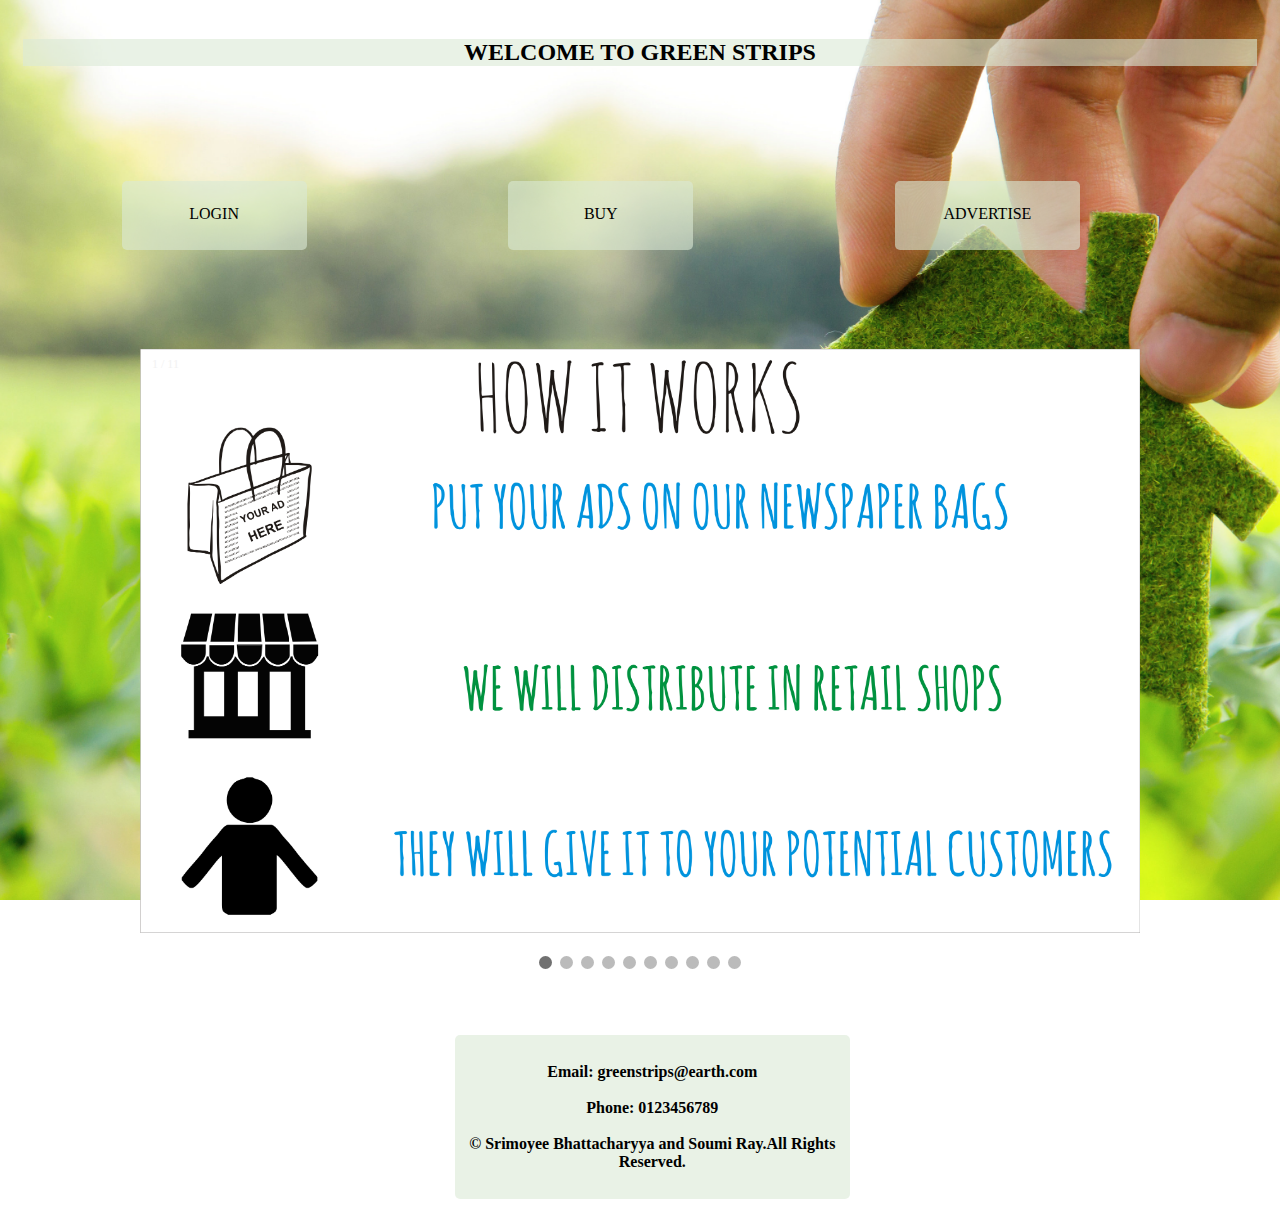
==== app/src/ui/index.html @ a19ea01c "Added ui folder with index,login and register.html" ====
<!DOCTYPE html>
<html lang="en">
<head>
	<meta charset="utf-8">
	<meta name="viewport" content="width=device-width, initial-scale=1.0">
	<title>Green Strips</title>
	<link rel="stylesheet" href="style.css">
	</head>
<body>
	<header>
		<h1>Welcome To Green Strips</h1>
		<nav>
			<a href="login.html">LOGIN</a>
			<a href="buy.html">BUY</a>
			<a href="advertise.html">ADVERTISE</a>
		</nav>
	</header>
	<main>
	<div class="slideshow-container">
  <div class="mySlides fade">
    <div class="numbertext">1 / 11</div>
    <img src="images/img1.jpg" style="width:100%">
    <div class="text">ONE</div>
  </div>

  <div class="mySlides fade">
    <div class="numbertext">2 / 11</div>
    <img src="images/img2.jpg" style="width:100%">
    <div class="text">TWO</div>
  </div>

  <div class="mySlides fade">
    <div class="numbertext">3 / 11</div>
    <img src="images/img3.jpg" style="width:100%">
    <div class="text">THREE</div>
  </div>

  <div class="mySlides fade">
    <div class="numbertext">4 / 11</div>
    <img src="images/img4.jpg" style="width:100%">
    <div class="text">FOUR</div>
  </div>
  
 <div class="mySlides fade">
    <div class="numbertext">5 / 11</div>
    <img src="images/img5.jpg" style="width:100%">
    <div class="text">FIVE</div>
  </div>

<div class="mySlides fade">
    <div class="numbertext">6 / 11</div>
    <img src="images/img6.jpg" style="width:100%">
    <div class="text">SIX</div>
  </div>

<div class="mySlides fade">
    <div class="numbertext">7 / 11</div>
    <img src="images/img7.jpg" style="width:100%">
    <div class="text">SEVEN</div>
  </div>

<div class="mySlides fade">
    <div class="numbertext">8 / 11</div>
    <img src="images/img8.jpg" style="width:100%">
    <div class="text">EIGHT</div>
  </div>

<div class="mySlides fade">
    <div class="numbertext">9 / 11</div>
    <img src="images/img9.jpg" style="width:100%">
    <div class="text">NINE</div>
  </div>

<div class="mySlides fade">
    <div class="numbertext">10 / 11</div>
    <img src="images/img10.jpg" style="width:100%">
    <div class="text">TEN</div>
  </div>

<div class="mySlides fade">
    <div class="numbertext">11 / 11</div>
    <img src="images/img11.jpg" style="width:100%">
    <div class="text">ELEVEN</div>
  </div>  
  <a class="prev" onclick="plusSlides(-1)">&#10094;</a>
  <a class="next" onclick="plusSlides(1)">&#10095;</a>
</div>
<br>

<div style="text-align:center">
  <span class="dot" onclick="currentSlide(1)"></span> 
  <span class="dot" onclick="currentSlide(2)"></span> 
  <span class="dot" onclick="currentSlide(4)"></span>
  <span class="dot" onclick="currentSlide(5)"></span>
  <span class="dot" onclick="currentSlide(6)"></span>
  <span class="dot" onclick="currentSlide(7)"></span>
  <span class="dot" onclick="currentSlide(8)"></span>
  <span class="dot" onclick="currentSlide(9)"></span>
  <span class="dot" onclick="currentSlide(10)"></span>
  <span class="dot" onclick="currentSlide(11)"></span>   
  
</div>
<script>
		var slideIndex = 1;
		showSlides(slideIndex);

	function plusSlides(n) {
		showSlides(slideIndex += n);
	}

	function currentSlide(n) {
		showSlides(slideIndex = n);
	}

	function showSlides(n) {
		var i;
		var slides = document.getElementsByClassName("mySlides");
		var dots = document.getElementsByClassName("dot");
		if (n > slides.length) {slideIndex = 1}    
		if (n < 1) {slideIndex = slides.length}
		for (i = 0; i < slides.length; i++) {
			slides[i].style.display = "none";  
		}
		for (i = 0; i < dots.length; i++) {
			dots[i].className = dots[i].className.replace(" active", "");
		}
		slides[slideIndex-1].style.display = "block";  
		dots[slideIndex-1].className += " active";
	}
	</script>

	<footer>
		<p>Email: greenstrips@earth.com<br/><br/>
		Phone: 0123456789<br/><br/>
		&copy; Srimoyee Bhattacharyya and Soumi Ray.All Rights Reserved.</p>
	</footer>
</main>
</body>
</html>
---- app/src/ui/style.css ----
body{
	background: url("images/back.jpg") no-repeat center center fixed; 
	-webkit-background-size: cover;
	-moz-background-size: cover;
	-o-background-size: cover;
	background-size: cover;
}
@media only screen and (min-width : 320px) and (max-width : 600px) {
	body{
		background: url("images/back.jpg") no-repeat center center fixed;
		-webkit-background-size: 100%; 
    		-moz-background-size: 100%; 
    		-o-background-size: 100%; 
    		background-size: 100%; 
    		-webkit-background-size: cover; 
    		-moz-background-size: cover; 
   	 	-o-background-size: cover; 
   	 	background-size: cover
	}
}
h1{
	background:rgba(218,234,213,0.60);
	text-align:center;
	color:#000000;
	font-size:x-large;
	text-transform:UPPERCASE;
	font-family:Times New Roman;
}
nav a{
	display:inline-block;
	margin:8%;
	border-radius:5px;
	text-decoration:none;
	padding:2%;
	color:#000000;
	width:11%;
	height:20px;
	background:rgba(218,234,213,0.60);
	text-align:center;
}
@media only screen and (min-width : 320px) and (max-width : 600px) {
	nav a{
		width:90%;
		overflow:hidden;
	}
}
a:hover{
	background-color: #FFFFFF;
}
body{
	padding:10px;
	margin:1%;
}
h2{
	color: #FFFFFF;
	text-align:center;
}
h3{
	color: #000000;
	text-align:center;
	line-height:25px;
}
footer{
	horizontal-align:middle;
	background-position:center;
	margin-left:35%;
	margin-top:5%;
	border-radius:5px;
	text-decoration:none;
	padding:1%;
	color:#000000;
	width:30%;
	height:50%;
	background:rgba(218,234,213,0.60);
	text-align:center;
	font-weight:bold;
}
@media only screen and (min-width : 320px) and (max-width : 600px) {
	footer{
		width:55%;
		margin:18%;
		padding:5%;
		overflow:hidden;
	}
}	
.slideshow-container {
  max-width: 1000px;
  position: relative;
  margin: auto;
}

.mySlides {
    display: none;
}

/* Next & previous buttons */
.prev, .next {
  cursor: pointer;
  position: absolute;
  top: 50%;
  width: auto;
  margin-top: -22px;
  padding: 16px;
  color: white;
  font-weight: bold;
  font-size: 18px;
  transition: 0.6s ease;
  border-radius: 0 3px 3px 0;
}

/* Position the "next button" to the right */
.next {
  right: 0;
  border-radius: 3px 0 0 3px;
}

/* On hover, add a black background color with a little bit see-through */
.prev:hover, .next:hover {
  background-color: rgba(0,0,0,0.8);
}

/* Caption text */
.text {
  color: #FFFFFF;
  font-size: 15px;
  padding: 8px 12px;
  position: absolute;
  bottom: 8px;
  width: 100%;
  text-align: center;
}

/* Number text (1/3 etc) */
.numbertext {
  color: #f2f2f2;
  font-size: 12px;
  padding: 8px 12px;
  position: absolute;
  top: 0;
}

/* The dots/bullets/indicators */
.dot {
  cursor:pointer;
  height: 13px;
  width: 13px;
  margin: 0 2px;
  background-color: #bbb;
  border-radius: 50%;
  display: inline-block;
  transition: background-color 0.6s ease;
}

.active, .dot:hover {
  background-color: #717171;
}

/* Fading animation */
.fade {
  -webkit-animation-name: fade;
  -webkit-animation-duration: 1.5s;
  animation-name: fade;
  animation-duration: 1.5s;
}

@-webkit-keyframes fade {
  from {opacity: .4} 
  to {opacity: 1}
}

@keyframes fade {
  from {opacity: .4} 
  to {opacity: 1}
}
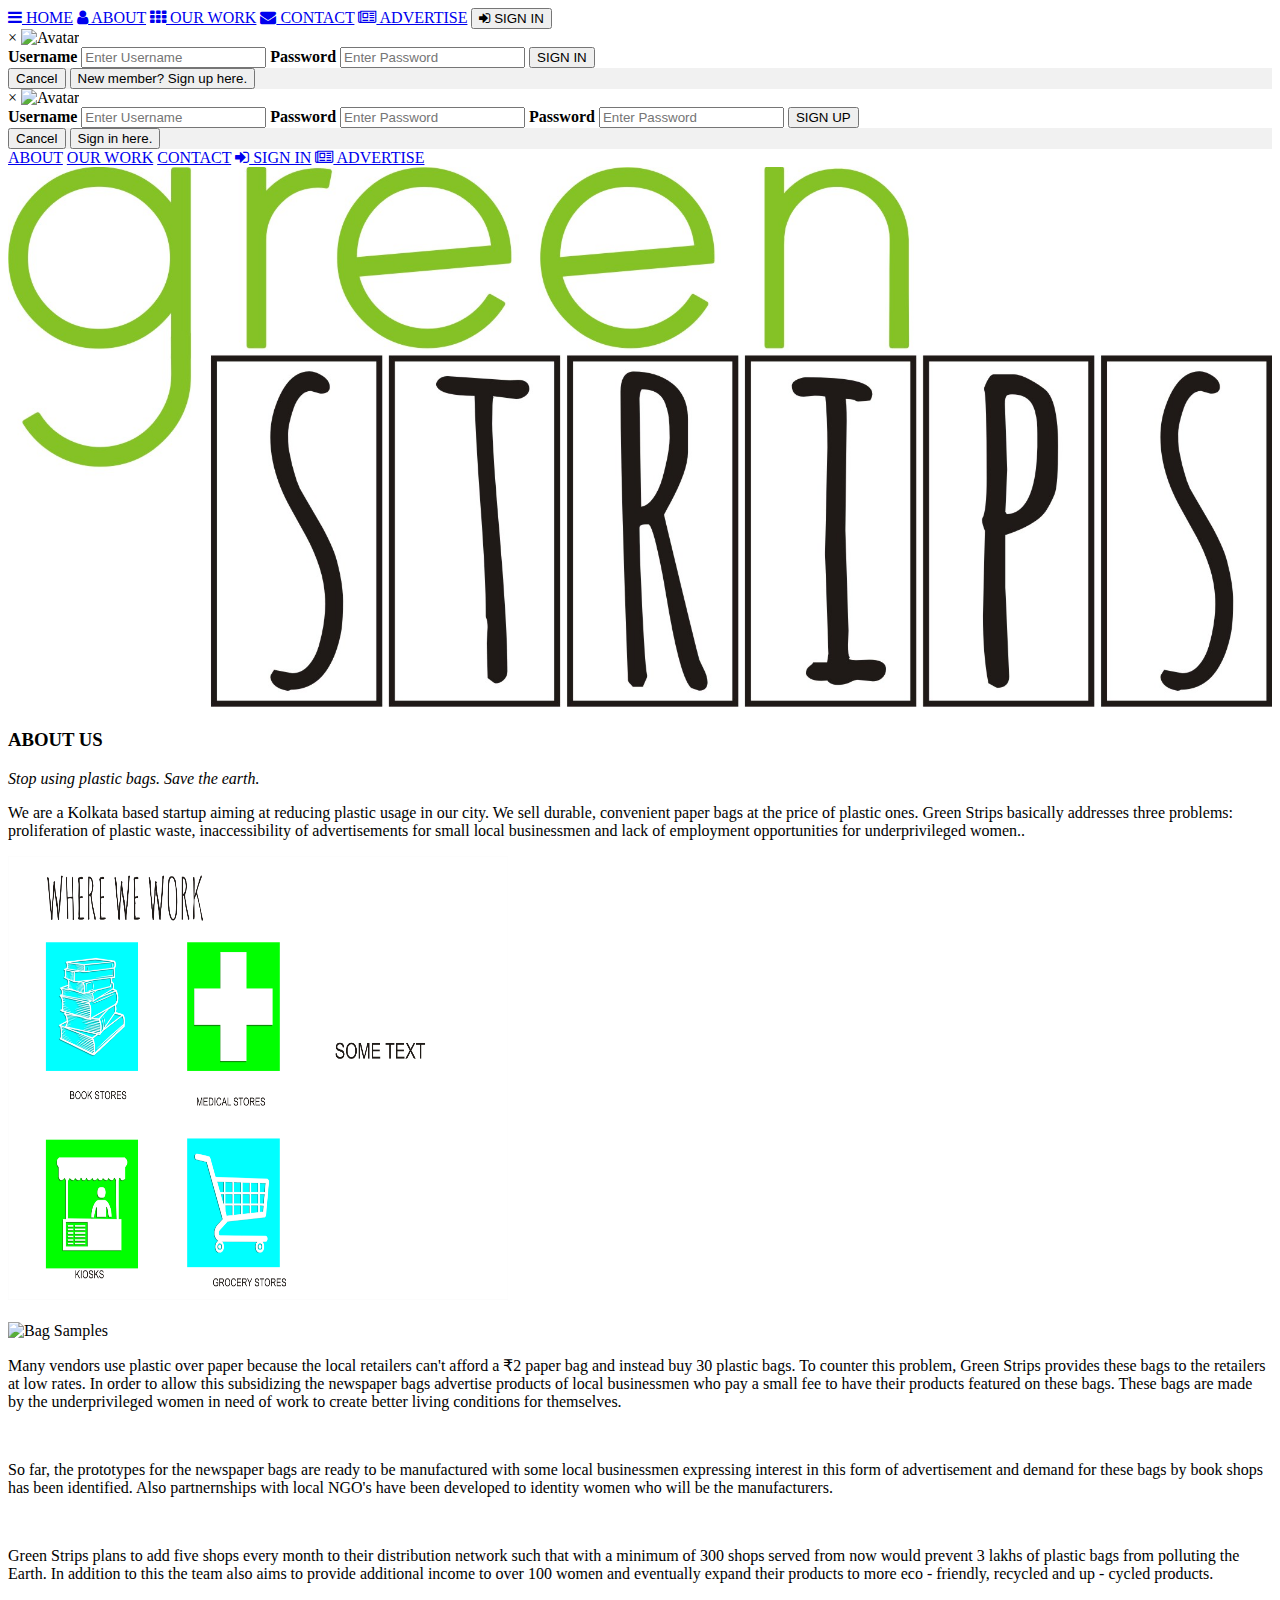
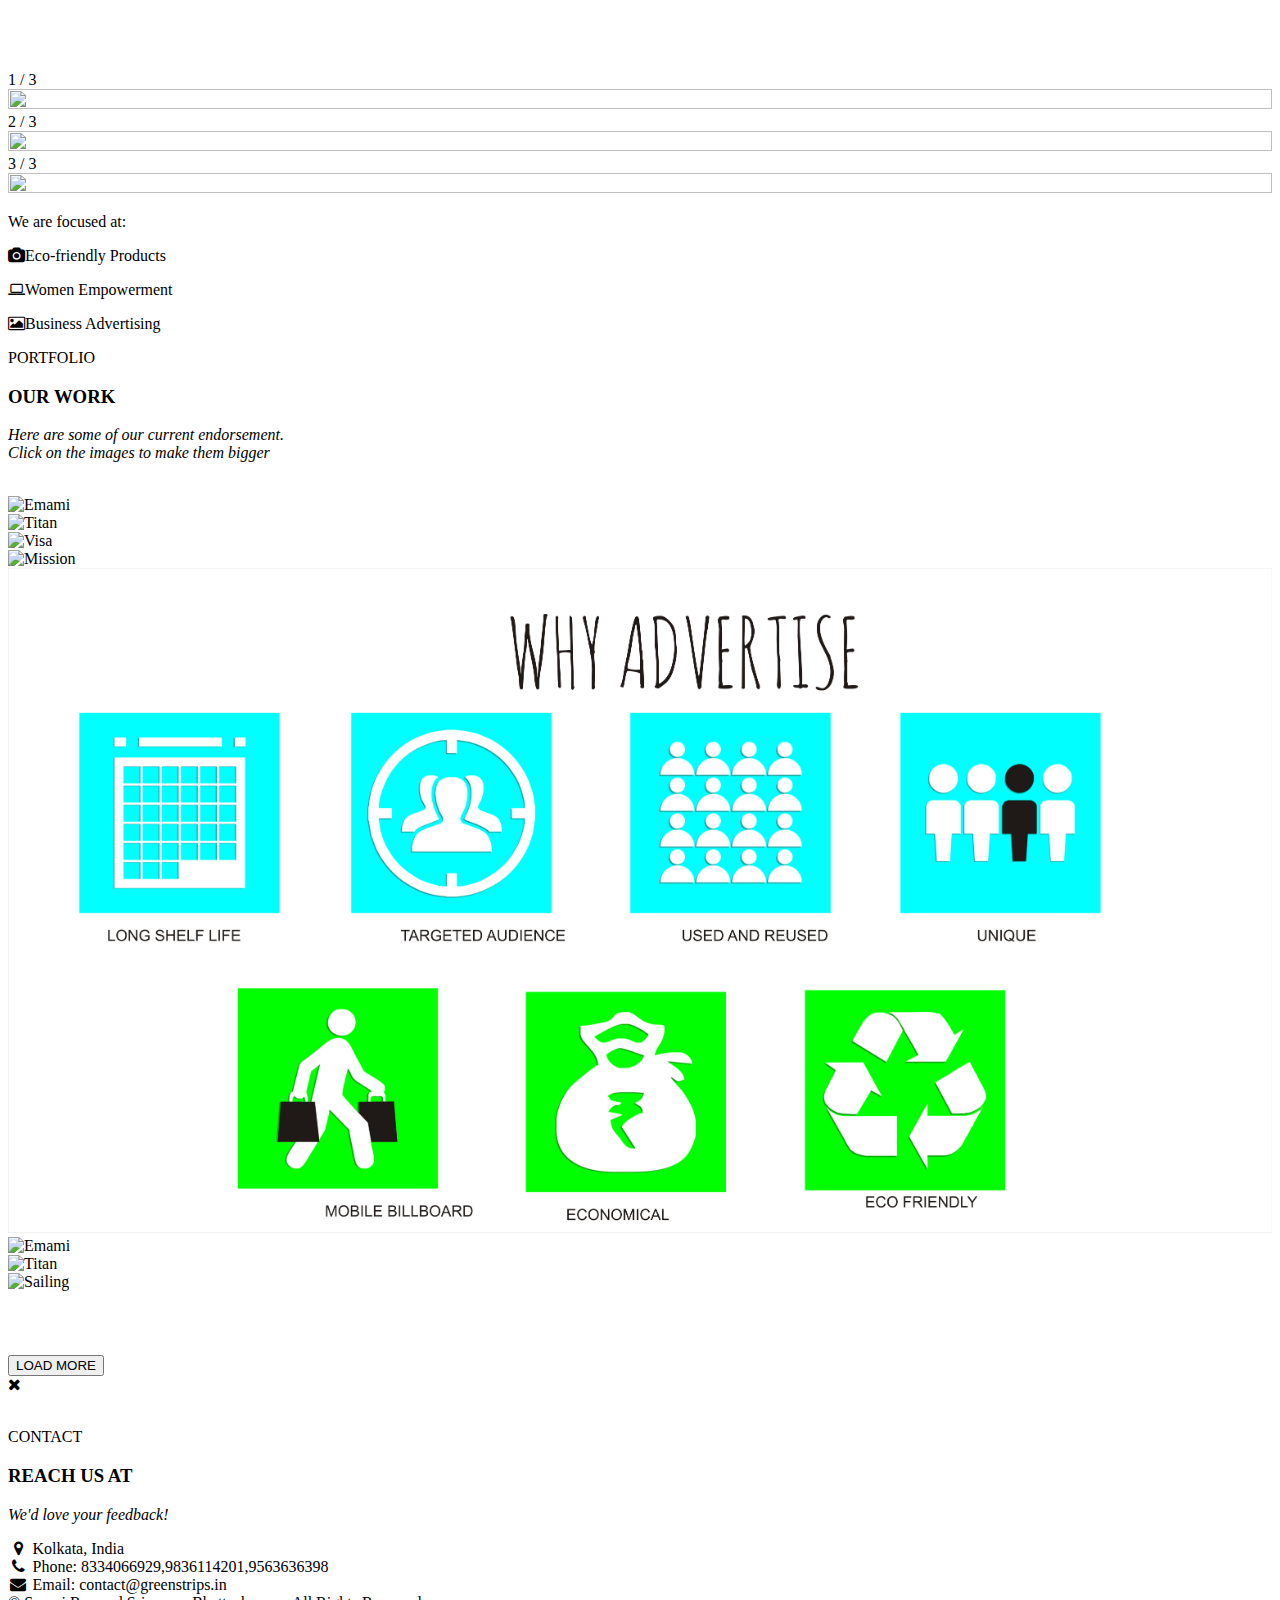
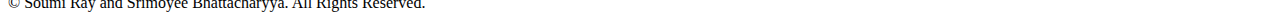
==== commit 9352e469: "corrected index.html" ====
--- a/app/src/ui/index.html
+++ b/app/src/ui/index.html
@@ -1,139 +1,267 @@
 <!DOCTYPE html>
-<html lang="en">
+<html>
 <head>
-	<meta charset="utf-8">
-	<meta name="viewport" content="width=device-width, initial-scale=1.0">
-	<title>Green Strips</title>
-	<link rel="stylesheet" href="style.css">
-	</head>
+<title>Green Strips</title>
+<meta charset="UTF-8">
+<meta name="viewport" content="width=device-width, initial-scale=1">
+<!--<link rel="stylesheet" href="https://www.w3schools.com/w3css/4/w3.css">-->
+<link rel="stylesheet" href="https://fonts.googleapis.com/css?family=Lato">
+<link rel="stylesheet" href="https://cdnjs.cloudflare.com/ajax/libs/font-awesome/4.7.0/css/font-awesome.min.css">
+<link rel="stylesheet" href="./ui/style.css">
+<link rel="stylesheet" href="./ui/styleclasses.css">
+</head>
+
 <body>
-	<header>
-		<h1>Welcome To Green Strips</h1>
-		<nav>
-			<a href="login.html">LOGIN</a>
-			<a href="buy.html">BUY</a>
-			<a href="advertise.html">ADVERTISE</a>
-		</nav>
-	</header>
-	<main>
+
+<!-- Navbar (sit on top) -->
+<div class="w3-top">
+  <div class="w3-bar" id="myNavbar">
+    <a class="w3-bar-item w3-button w3-hover-black w3-hide-medium w3-hide-large w3-right" href="javascript:void(0);" onclick="toggleFunction()" title="Toggle Navigation Menu">
+      <i class="fa fa-bars"></i>
+    </a>
+    <a href="#home" class="w3-bar-item w3-button">HOME</a>
+    <a href="#about" class="w3-bar-item w3-button w3-hide-small"><i class="fa fa-user"></i> ABOUT</a>
+    <a href="#portfolio" class="w3-bar-item w3-button w3-hide-small"><i class="fa fa-th"></i> OUR WORK</a>
+    <a href="#contact" class="w3-bar-item w3-button w3-hide-small"><i class="fa fa-envelope"></i> CONTACT</a>
+    <a href="advertise.html" class="w3-bar-item w3-button w3-hide-small"><i class="fa fa-newspaper-o"></i> ADVERTISE</a>
+
+
+		<!--SIGN IN PAGE STARTS HERE-->
+		<button onclick="document.getElementById('id01').style.display='block'" class="w3-bar-item w3-button w3-hide-small w3-right w3-hover-red;"><i class="fa fa-sign-in "></i> SIGN IN</button>
+		<div id="id01" class="modal">
+			<form class="modal-content animate" action="/action_page.php">
+		<div class="imgcontainer">
+		<span onclick="document.getElementById('id01').style.display='none'" class="close" title="Close">&times;</span>
+		<img src="./images/signin.jpg" alt="Avatar" class="avatar">
+		</div>
+
+		<div class="container">
+		<label><b>Username</b></label>
+		<input type="text" placeholder="Enter Username" name="uname" required>
+
+		<label><b>Password</b></label>
+		<input type="password" placeholder="Enter Password" name="psw" required>
+
+		<button id="signin" type="submit">SIGN IN</button>
+		</div>
+
+		<div class="container" style="background-color:#f1f1f1">
+		<button type="button" onclick="document.getElementById('id01').style.display='none'" class="cancelbtn">Cancel</button>
+		<button type="button" onclick="document.getElementById('id01').style.display='none'; document.getElementById('id02').style.display='block';" id="signupbtn">New member? Sign up here.</button>
+		</div>
+		</form>
+		</div>
+    <!--SIGN IN PAGE ends HERE-->
+    <!--SIGN UP PAGE starts HERE-->
+        <div id="id02" class="modal">
+            <form class="modal-content animate" action="/action_page.php">
+        <div class="imgcontainer">
+        <span onclick="document.getElementById('id02').style.display='none'" class="close" title="Close">&times;</span>
+        <img src="./images/signin.jpg" alt="Avatar" class="avatar">
+        </div>
+
+        <div class="container">
+        <label><b>Username</b></label>
+        <input type="text" placeholder="Enter Username" name="uname" required>
+
+        <label><b>Password</b></label>
+        <input type="password" placeholder="Enter Password" name="psw" required>
+
+        <label><b>Password</b></label>
+        <input type="password" placeholder="Enter Password" name="psw" required>
+
+        <button id="signin" type="submit">SIGN UP</button>
+        </div>
+
+        <div class="container" style="background-color:#f1f1f1">
+        <button type="button" onclick="document.getElementById('id02').style.display='none'" class="cancelbtn">Cancel</button>
+        <button type="button" onclick="document.getElementById('id02').style.display='none'; document.getElementById('id01').style.display='block';" id="signupbtn">Sign in here.</button>
+        </div>
+        </form>
+        </div>
+  </div>
+
+  <!-- Navbar on small screens -->
+  <div id="navDemo" class="w3-bar-block w3-white w3-hide w3-hide-large w3-hide-medium">
+    <a href="#about" class="w3-bar-item w3-button" onclick="toggleFunction()">ABOUT</a>
+    <a href="#portfolio" class="w3-bar-item w3-button" onclick="toggleFunction()">OUR WORK</a>
+    <a href="#contact" class="w3-bar-item w3-button" onclick="toggleFunction()">CONTACT</a>
+	<a href="signin.html" class="w3-bar-item w3-button w3-hide-small"><i class="fa fa-sign-in"></i> SIGN IN</a>
+	<a href="advertise.html" class="w3-bar-item w3-button w3-hide-small"><i class="fa fa-newspaper-o"></i> ADVERTISE</a>
+  </div>
+</div>
+
+<!-- First Parallax Image with Logo Text -->
+<div class="bgimg-1 w3-display-container w3-opacity-min" id="home">
+  <div class="w3-display-middle" style="white-space:nowrap;">
+    <span class="w3-center w3-padding-large w3-xlarge w3-wide w3-animate-opacity"><img src="./images/logo.jpg" class="w3-round w3-image w3-center" alt="Our Logo"  width="100%" height="100%"></span>
+  </div>
+</div>
+
+<!-- Container (About Section) -->
+<div class="w3-content w3-container w3-padding-64" id="about">
+  <h3 class="w3-center">ABOUT US</h3>
+  <p class="w3-center"><em>Stop using plastic bags. Save the earth.</em></p>
+  <p>We are a Kolkata based startup aiming at reducing plastic usage in our city. We sell durable, convenient paper bags at the price of plastic ones. Green Strips basically addresses three problems: proliferation of plastic waste, inaccessibility of advertisements for small local businessmen and lack of employment opportunities for underprivileged women..</p>
+  <div class="w3-row">
+    <div class="w3-col m6 w3-center w3-padding-large">
+	  <img src="./images/img3.jpg" class="w3-round w3-image " alt="Where we work" width="500" height="444">
+	  <br><br>
+	  <img src="./images/bag.jpg" class="w3-round w3-image " alt="Bag Samples" width="500" height="444">
+    </div>
+
+    <!-- Hide this text on small devices -->
+    <div class="w3-col m6 w3-hide-small w3-padding-large">
+      <p>Many vendors use plastic over paper because the local retailers can't afford a ₹2 paper bag and instead buy 30 plastic bags. To counter this problem, Green Strips provides these bags to the retailers at low rates. In order to allow this subsidizing the newspaper bags advertise products of local businessmen who pay a small fee to have their products featured on these bags. These bags are made by the underprivileged women in need of work to create better living conditions for themselves.</p><br>
+	  <p> So far, the prototypes for the newspaper bags are ready to be manufactured with some local businessmen expressing interest in this form of advertisement and demand for these bags by book shops has been identified. Also partnernships with local NGO's have been developed to identity women who will be the manufacturers.</p><br>
+	  <p> Green Strips plans to add five shops every month to their distribution network such that with a minimum of 300 shops served from now would prevent 3 lakhs of plastic bags from polluting the Earth. In addition to this the team also aims to provide additional income to over 100 women and eventually expand their products to more eco - friendly, recycled and up - cycled products.</p>
+    </div>
+  </div>
+  	<!-- <h2>Automatic Slideshow</h2>
+	<p>Change image every 10 seconds:</p> -->
+	<br><br><br><br>
 	<div class="slideshow-container">
-  <div class="mySlides fade">
-    <div class="numbertext">1 / 11</div>
-    <img src="images/img1.jpg" style="width:100%">
-    <div class="text">ONE</div>
-  </div>
-
-  <div class="mySlides fade">
-    <div class="numbertext">2 / 11</div>
-    <img src="images/img2.jpg" style="width:100%">
-    <div class="text">TWO</div>
-  </div>
-
-  <div class="mySlides fade">
-    <div class="numbertext">3 / 11</div>
-    <img src="images/img3.jpg" style="width:100%">
-    <div class="text">THREE</div>
-  </div>
-
-  <div class="mySlides fade">
-    <div class="numbertext">4 / 11</div>
-    <img src="images/img4.jpg" style="width:100%">
-    <div class="text">FOUR</div>
-  </div>
-  
- <div class="mySlides fade">
-    <div class="numbertext">5 / 11</div>
-    <img src="images/img5.jpg" style="width:100%">
-    <div class="text">FIVE</div>
-  </div>
-
-<div class="mySlides fade">
-    <div class="numbertext">6 / 11</div>
-    <img src="images/img6.jpg" style="width:100%">
-    <div class="text">SIX</div>
-  </div>
-
-<div class="mySlides fade">
-    <div class="numbertext">7 / 11</div>
-    <img src="images/img7.jpg" style="width:100%">
-    <div class="text">SEVEN</div>
-  </div>
-
-<div class="mySlides fade">
-    <div class="numbertext">8 / 11</div>
-    <img src="images/img8.jpg" style="width:100%">
-    <div class="text">EIGHT</div>
-  </div>
-
-<div class="mySlides fade">
-    <div class="numbertext">9 / 11</div>
-    <img src="images/img9.jpg" style="width:100%">
-    <div class="text">NINE</div>
-  </div>
-
-<div class="mySlides fade">
-    <div class="numbertext">10 / 11</div>
-    <img src="images/img10.jpg" style="width:100%">
-    <div class="text">TEN</div>
-  </div>
-
-<div class="mySlides fade">
-    <div class="numbertext">11 / 11</div>
-    <img src="images/img11.jpg" style="width:100%">
-    <div class="text">ELEVEN</div>
-  </div>  
-  <a class="prev" onclick="plusSlides(-1)">&#10094;</a>
-  <a class="next" onclick="plusSlides(1)">&#10095;</a>
-</div>
-<br>
-
-<div style="text-align:center">
-  <span class="dot" onclick="currentSlide(1)"></span> 
-  <span class="dot" onclick="currentSlide(2)"></span> 
-  <span class="dot" onclick="currentSlide(4)"></span>
-  <span class="dot" onclick="currentSlide(5)"></span>
-  <span class="dot" onclick="currentSlide(6)"></span>
-  <span class="dot" onclick="currentSlide(7)"></span>
-  <span class="dot" onclick="currentSlide(8)"></span>
-  <span class="dot" onclick="currentSlide(9)"></span>
-  <span class="dot" onclick="currentSlide(10)"></span>
-  <span class="dot" onclick="currentSlide(11)"></span>   
-  
-</div>
-<script>
-		var slideIndex = 1;
-		showSlides(slideIndex);
-
-	function plusSlides(n) {
-		showSlides(slideIndex += n);
-	}
-
-	function currentSlide(n) {
-		showSlides(slideIndex = n);
-	}
-
-	function showSlides(n) {
-		var i;
-		var slides = document.getElementsByClassName("mySlides");
-		var dots = document.getElementsByClassName("dot");
-		if (n > slides.length) {slideIndex = 1}    
-		if (n < 1) {slideIndex = slides.length}
-		for (i = 0; i < slides.length; i++) {
-			slides[i].style.display = "none";  
-		}
-		for (i = 0; i < dots.length; i++) {
-			dots[i].className = dots[i].className.replace(" active", "");
-		}
-		slides[slideIndex-1].style.display = "block";  
-		dots[slideIndex-1].className += " active";
-	}
-	</script>
-
-	<footer>
-		<p>Email: greenstrips@earth.com<br/><br/>
-		Phone: 0123456789<br/><br/>
-		&copy; Srimoyee Bhattacharyya and Soumi Ray.All Rights Reserved.</p>
-	</footer>
-</main>
+
+	<div class="mySlides fade">
+	  <div class="numbertext">1 / 3</div>
+	  <img src="./images/mission.jpg" style="width:100%; height:10%">
+	  <div class="text"></div>
+	</div>
+
+	<div class="mySlides fade">
+	  <div class="numbertext">2 / 3</div>
+	  <img src="./images/signin.jpg" style="width:100%; height:10%">
+	  <div class="text"></div>
+	</div>
+
+	<div class="mySlides fade">
+	  <div class="numbertext">3 / 3</div>
+	  <img src="./images/how_it_works.jpg" style="width:100%; height:10%">
+	  <div class="text"></div>
+	</div>
+
+	</div>
+
+
+	<div style="text-align:center">
+	  <span class="dot"></span>
+	  <span class="dot"></span>
+	  <span class="dot"></span>
+	</div>
+
+  <p class="w3-large w3-center w3-padding-16">We are focused at:</p>
+  <p class="w3-wide"><i class="fa fa-camera"></i>Eco-friendly Products</p>
+  <p class="w3-wide"><i class="fa fa-laptop"></i>Women Empowerment</p>
+  <p class="w3-wide"><i class="fa fa-photo"></i>Business Advertising</p>
+</div>
+
+<!-- <div class="w3-row w3-center w3-dark-grey w3-padding-16">
+  <div class="w3-quarter w3-section">
+    <span class="w3-xlarge">14+</span><br>
+    Partners
+  </div>
+  <div class="w3-quarter w3-section">
+    <span class="w3-xlarge">55+</span><br>
+    Bags Sold
+  </div>
+  <div class="w3-quarter w3-section">
+    <span class="w3-xlarge">89+</span><br>
+    Happy Clients
+  </div>
+  <div class="w3-quarter w3-section">
+    <span class="w3-xlarge">150+</span><br>
+    Meetings
+  </div>
+</div> -->
+
+<!-- Second Parallax Image with Portfolio Text -->
+<div class="bgimg-2 w3-display-container w3-opacity-min">
+  <div class="w3-display-middle">
+    <span class="w3-xxlarge w3-text-white w3-wide">PORTFOLIO</span>
+  </div>
+</div>
+
+<!-- Container (Portfolio Section) -->
+<div class="w3-content w3-container w3-padding-64" id="portfolio">
+  <h3 class="w3-center">OUR WORK</h3>
+  <p class="w3-center"><em>Here are some of our current endorsement.<br> Click on the images to make them bigger</em></p><br>
+
+  <!-- Responsive Grid. Four columns on tablets, laptops and desktops. Will stack on mobile devices/small screens (100% width) -->
+  <div class="w3-row-padding w3-center">
+    <div class="w3-col m3">
+      <img src="./images/emami.jpg" style="width:100%" onclick="onClick(this)" class="w3-hover-opacity" alt="Emami">
+    </div>
+
+    <div class="w3-col m3">
+      <img src="./images/titan.jpg" style="width:100%" onclick="onClick(this)" class="w3-hover-opacity" alt="Titan">
+    </div>
+
+    <div class="w3-col m3">
+      <img src="./images/visa.jpg" style="width:100%" onclick="onClick(this)" class="w3-hover-opacity" alt="Visa">
+    </div>
+
+    <div class="w3-col m3">
+      <img src="./images/mission.jpg" style="width:100%" onclick="onClick(this)" class="w3-hover-opacity" alt="Mission">
+    </div>
+  </div>
+
+  <div class="w3-row-padding w3-center w3-section">
+    <div class="w3-col m3">
+      <img src="./images/why_advertise.jpg" style="width:100%" onclick="onClick(this)" class="w3-hover-opacity" alt="Why Advertise">
+    </div>
+
+    <div class="w3-col m3">
+      <img src="./images/emami.jpg" style="width:100%" onclick="onClick(this)" class="w3-hover-opacity" alt="Emami">
+    </div>
+
+    <div class="w3-col m3">
+      <img src="./images/titan.jpg" style="width:100%" onclick="onClick(this)" class="w3-hover-opacity" alt="Titan">
+    </div>
+
+    <div class="w3-col m3">
+      <img src="./images/back1.jpg" style="width:100%" onclick="onClick(this)" class="w3-hover-opacity" alt="Sailing">
+    </div>
+    <button class="w3-button w3-padding-large w3-light-grey" style="margin-top:64px">LOAD MORE</button>
+  </div>
+</div>
+
+<!-- Modal for full size images on click-->
+<div id="modal01" class="w3-modal w3-black" onclick="this.style.display='none'">
+  <span class="w3-button w3-large w3-black w3-display-topright" title="Close Modal Image"><i class="fa fa-remove"></i></span>
+  <div class="w3-modal-content w3-animate-zoom w3-center w3-transparent w3-padding-64">
+    <img id="img01" class="w3-image">
+    <p id="caption" class="w3-opacity w3-large"></p>
+  </div>
+</div>
+
+<!-- Third Parallax Image with Portfolio Text -->
+<div class="bgimg-3 w3-display-container w3-opacity-min">
+  <div class="w3-display-middle">
+     <span class="w3-xxlarge w3-text-white w3-wide">CONTACT</span>
+  </div>
+</div>
+
+<!-- Container (Contact Section) -->
+<div class="w3-content w3-container w3-padding-64" id="contact">
+  <h3 class="w3-center">REACH US AT</h3>
+  <p class="w3-center"><em>We'd love your feedback!</em></p>
+
+  <div class="w3-row w3-padding-32 w3-section">
+    <div class="w3-col m4 w3-container">
+    </div>
+    <div class="w3-col m8 w3-panel">
+      <div class="w3-large w3-margin-bottom">
+        <i class="fa fa-map-marker fa-fw w3-hover-text-black w3-xlarge w3-margin-right"></i> Kolkata, India<br>
+        <i class="fa fa-phone fa-fw w3-hover-text-black w3-xlarge w3-margin-right"></i> Phone: 8334066929,9836114201,9563636398<br>
+        <i class="fa fa-envelope fa-fw w3-hover-text-black w3-xlarge w3-margin-right"></i> Email: contact@greenstrips.in<br>
+      </div>
+    </div>
+  </div>
+</div>
+
+<footer>
+&copy; Soumi Ray and Srimoyee Bhattacharyya. All Rights Reserved.</p>
+</footer>
+<script src="./ui/script.js"></script>
 </body>
-</html>+</html>
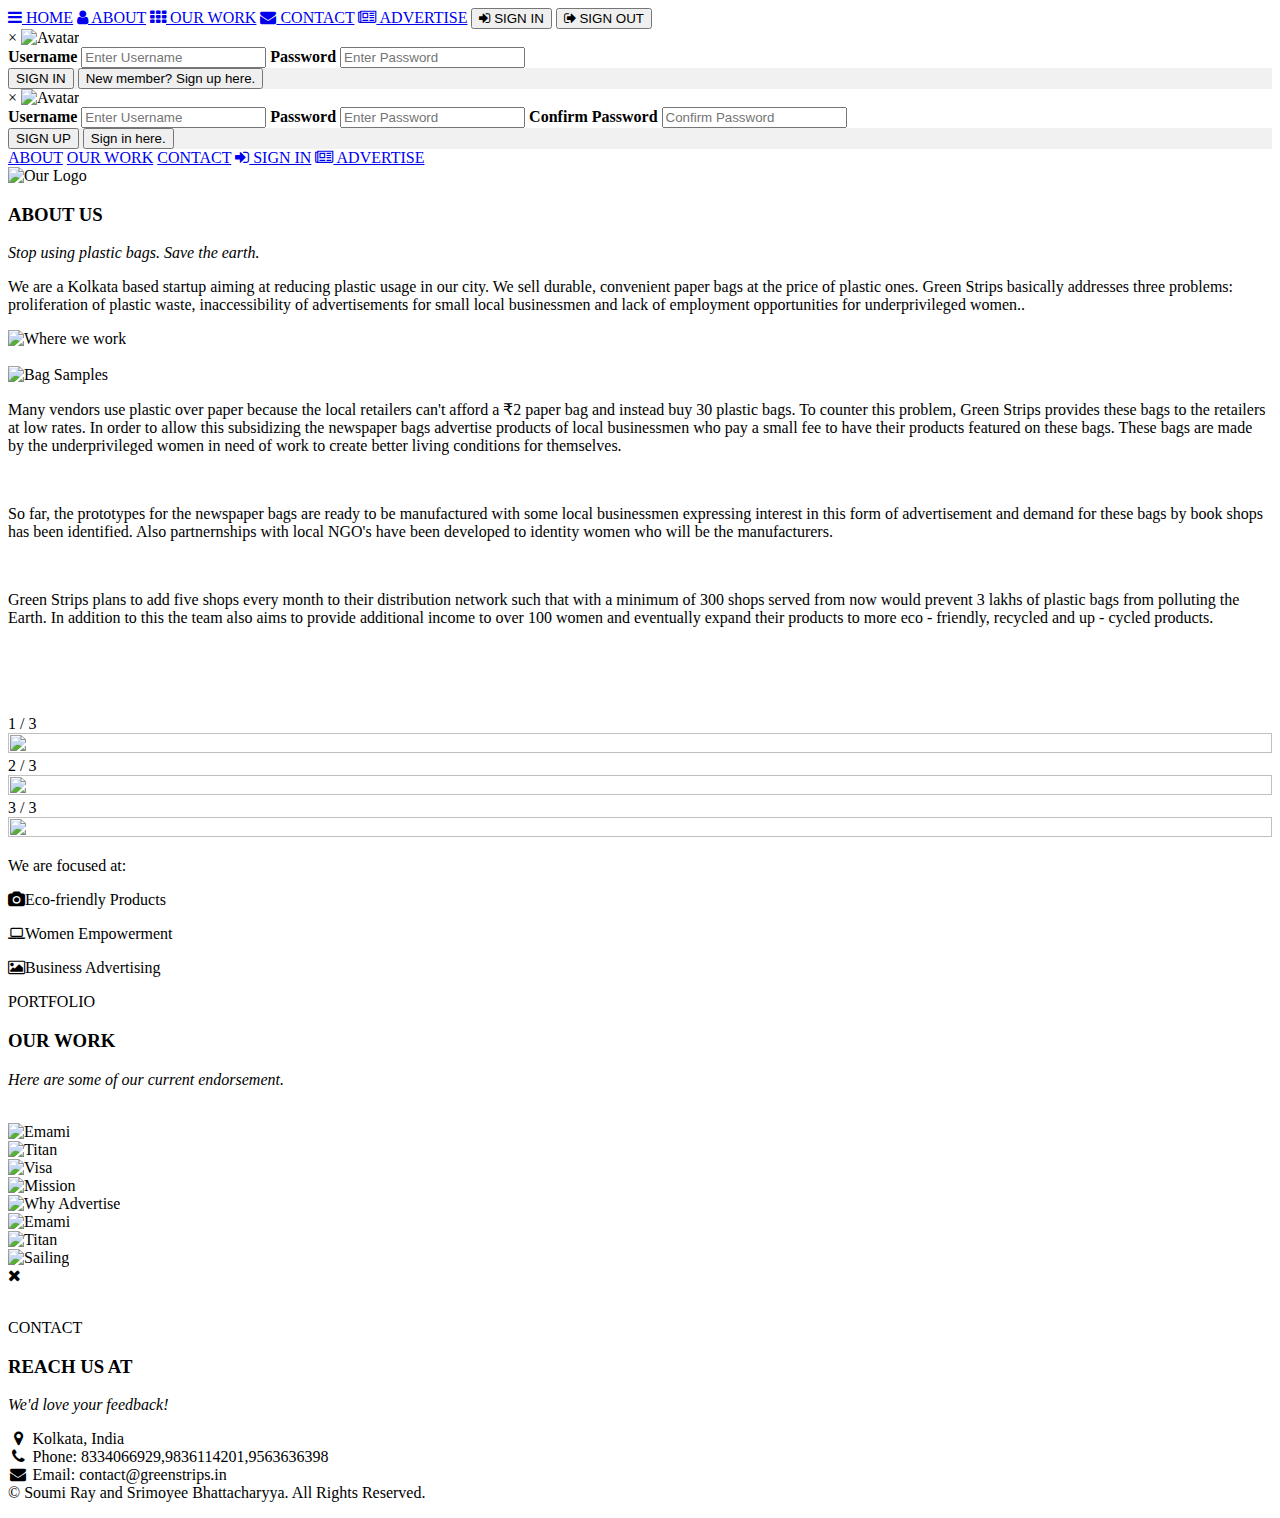
==== commit 2a51fe80: "Added sign up APIs" ====
--- a/app/src/ui/index.html
+++ b/app/src/ui/index.html
@@ -15,7 +15,7 @@
 
 <!-- Navbar (sit on top) -->
 <div class="w3-top">
-  <div class="w3-bar" id="myNavbar">
+  <div class="w3-bar w3-text-white" id="myNavbar">
     <a class="w3-bar-item w3-button w3-hover-black w3-hide-medium w3-hide-large w3-right" href="javascript:void(0);" onclick="toggleFunction()" title="Toggle Navigation Menu">
       <i class="fa fa-bars"></i>
     </a>
@@ -24,62 +24,60 @@
     <a href="#portfolio" class="w3-bar-item w3-button w3-hide-small"><i class="fa fa-th"></i> OUR WORK</a>
     <a href="#contact" class="w3-bar-item w3-button w3-hide-small"><i class="fa fa-envelope"></i> CONTACT</a>
     <a href="advertise.html" class="w3-bar-item w3-button w3-hide-small"><i class="fa fa-newspaper-o"></i> ADVERTISE</a>
-
-
-		<!--SIGN IN PAGE STARTS HERE-->
-		<button onclick="document.getElementById('id01').style.display='block'" class="w3-bar-item w3-button w3-hide-small w3-right w3-hover-red;"><i class="fa fa-sign-in "></i> SIGN IN</button>
+    <button id="navSignin" onclick="document.getElementById('id01').style.display='block'" class="w3-bar-item w3-button w3-hide-small w3-right w3-hover-red;"><i class="fa fa-sign-in "></i> SIGN IN </button>
+    <button id="navSignout" class="w3-bar-item w3-button w3-hide-small w3-right w3-hover-red;"><i class="fa fa-sign-out"></i> SIGN OUT</button>
+  </div>
+  <!--SIGN IN PAGE STARTS HERE-->
 		<div id="id01" class="modal">
 			<form class="modal-content animate" action="/action_page.php">
-		<div class="imgcontainer">
-		<span onclick="document.getElementById('id01').style.display='none'" class="close" title="Close">&times;</span>
-		<img src="./images/signin.jpg" alt="Avatar" class="avatar">
-		</div>
-
-		<div class="container">
-		<label><b>Username</b></label>
-		<input type="text" placeholder="Enter Username" name="uname" required>
-
-		<label><b>Password</b></label>
-		<input type="password" placeholder="Enter Password" name="psw" required>
-
-		<button id="signin" type="submit">SIGN IN</button>
-		</div>
-
-		<div class="container" style="background-color:#f1f1f1">
-		<button type="button" onclick="document.getElementById('id01').style.display='none'" class="cancelbtn">Cancel</button>
-		<button type="button" onclick="document.getElementById('id01').style.display='none'; document.getElementById('id02').style.display='block';" id="signupbtn">New member? Sign up here.</button>
-		</div>
-		</form>
+		  <div class="imgcontainer">
+		    <span onclick="document.getElementById('id01').style.display='none'" class="close" title="Close">&times;</span>
+		    <img src="./ui/images/signin.jpg" alt="Avatar" class="avatar">
+		  </div>
+
+  		<div class="container">
+    		<label><b>Username</b></label>
+    		<input type="text" placeholder="Enter Username" name="uname" id="username" required>
+
+    		<label><b>Password</b></label>
+    		<input type="password" placeholder="Enter Password" name="psw" id="password" required>
+  		</div>
+
+  		<div class="container" style="background-color:#f1f1f1">
+    		<input id="signin" type="submit" value="SIGN IN">
+        <button type="button" id="btnchange" onclick="document.getElementById('id01').style.display='none'; document.getElementById('id02').style.display='block';" >New member? Sign up here.</button>
+  		</div>
+		  </form>
 		</div>
     <!--SIGN IN PAGE ends HERE-->
+
     <!--SIGN UP PAGE starts HERE-->
-        <div id="id02" class="modal">
-            <form class="modal-content animate" action="/action_page.php">
+    <div id="id02" class="modal">
+      <div id="signupform" class="modal-content animate">
         <div class="imgcontainer">
         <span onclick="document.getElementById('id02').style.display='none'" class="close" title="Close">&times;</span>
-        <img src="./images/signin.jpg" alt="Avatar" class="avatar">
+        <img src="./ui/images/signin.jpg" alt="Avatar" class="avatar">
         </div>
 
         <div class="container">
         <label><b>Username</b></label>
-        <input type="text" placeholder="Enter Username" name="uname" required>
+        <input type="text" placeholder="Enter Username" name="uname" id="uname" required>
 
         <label><b>Password</b></label>
-        <input type="password" placeholder="Enter Password" name="psw" required>
-
-        <label><b>Password</b></label>
-        <input type="password" placeholder="Enter Password" name="psw" required>
-
-        <button id="signin" type="submit">SIGN UP</button>
+        <input type="password" id="pwd" placeholder="Enter Password" name="psw" required>
+
+        <label><b>Confirm Password</b></label>
+        <input type="password" id="cpwd" placeholder="Confirm Password" name="psw" required>
+        <div id="error-msg"></div>
+        <div id="success-msg"></div>
         </div>
 
         <div class="container" style="background-color:#f1f1f1">
-        <button type="button" onclick="document.getElementById('id02').style.display='none'" class="cancelbtn">Cancel</button>
-        <button type="button" onclick="document.getElementById('id02').style.display='none'; document.getElementById('id01').style.display='block';" id="signupbtn">Sign in here.</button>
+        <button id="signup" type="submit">SIGN UP</button>
+        <button type="button" id="btnchange" onclick="document.getElementById('id02').style.display='none'; document.getElementById('id01').style.display='block';">Sign in here.</button>
         </div>
-        </form>
-        </div>
-  </div>
+      </div>
+    </div>
 
   <!-- Navbar on small screens -->
   <div id="navDemo" class="w3-bar-block w3-white w3-hide w3-hide-large w3-hide-medium">
@@ -94,7 +92,7 @@
 <!-- First Parallax Image with Logo Text -->
 <div class="bgimg-1 w3-display-container w3-opacity-min" id="home">
   <div class="w3-display-middle" style="white-space:nowrap;">
-    <span class="w3-center w3-padding-large w3-xlarge w3-wide w3-animate-opacity"><img src="./images/logo.jpg" class="w3-round w3-image w3-center" alt="Our Logo"  width="100%" height="100%"></span>
+    <span class="w3-center w3-padding-large w3-xlarge w3-wide w3-animate-opacity"><img src="./ui/images/logo.jpg" class="w3-round w3-image w3-center" alt="Our Logo"  width="100%" height="100%"></span>
   </div>
 </div>
 
@@ -105,9 +103,9 @@
   <p>We are a Kolkata based startup aiming at reducing plastic usage in our city. We sell durable, convenient paper bags at the price of plastic ones. Green Strips basically addresses three problems: proliferation of plastic waste, inaccessibility of advertisements for small local businessmen and lack of employment opportunities for underprivileged women..</p>
   <div class="w3-row">
     <div class="w3-col m6 w3-center w3-padding-large">
-	  <img src="./images/img3.jpg" class="w3-round w3-image " alt="Where we work" width="500" height="444">
+	  <img src="./ui/images/img3.jpg" class="w3-round w3-image " alt="Where we work" width="500" height="444">
 	  <br><br>
-	  <img src="./images/bag.jpg" class="w3-round w3-image " alt="Bag Samples" width="500" height="444">
+	  <img src="./ui/images/bag.jpg" class="w3-round w3-image " alt="Bag Samples" width="500" height="444">
     </div>
 
     <!-- Hide this text on small devices -->
@@ -124,19 +122,19 @@
 
 	<div class="mySlides fade">
 	  <div class="numbertext">1 / 3</div>
-	  <img src="./images/mission.jpg" style="width:100%; height:10%">
+	  <img src="./ui/images/mission.jpg" style="width:100%; height:10%">
 	  <div class="text"></div>
 	</div>
 
 	<div class="mySlides fade">
 	  <div class="numbertext">2 / 3</div>
-	  <img src="./images/signin.jpg" style="width:100%; height:10%">
+	  <img src="./ui/images/signin.jpg" style="width:100%; height:10%">
 	  <div class="text"></div>
 	</div>
 
 	<div class="mySlides fade">
 	  <div class="numbertext">3 / 3</div>
-	  <img src="./images/how_it_works.jpg" style="width:100%; height:10%">
+	  <img src="./ui/images/how_it_works.jpg" style="width:100%; height:10%">
 	  <div class="text"></div>
 	</div>
 
@@ -184,44 +182,44 @@
 <!-- Container (Portfolio Section) -->
 <div class="w3-content w3-container w3-padding-64" id="portfolio">
   <h3 class="w3-center">OUR WORK</h3>
-  <p class="w3-center"><em>Here are some of our current endorsement.<br> Click on the images to make them bigger</em></p><br>
+  <p class="w3-center"><em>Here are some of our current endorsement.</em></p><br>
 
   <!-- Responsive Grid. Four columns on tablets, laptops and desktops. Will stack on mobile devices/small screens (100% width) -->
   <div class="w3-row-padding w3-center">
     <div class="w3-col m3">
-      <img src="./images/emami.jpg" style="width:100%" onclick="onClick(this)" class="w3-hover-opacity" alt="Emami">
-    </div>
-
-    <div class="w3-col m3">
-      <img src="./images/titan.jpg" style="width:100%" onclick="onClick(this)" class="w3-hover-opacity" alt="Titan">
-    </div>
-
-    <div class="w3-col m3">
-      <img src="./images/visa.jpg" style="width:100%" onclick="onClick(this)" class="w3-hover-opacity" alt="Visa">
-    </div>
-
-    <div class="w3-col m3">
-      <img src="./images/mission.jpg" style="width:100%" onclick="onClick(this)" class="w3-hover-opacity" alt="Mission">
+      <img src="./ui/images/emami.jpg" style="width:100%" onclick="onClick(this)" class="w3-hover-opacity" alt="Emami">
+    </div>
+
+    <div class="w3-col m3">
+      <img src="./ui/images/titan.jpg" style="width:100%" onclick="onClick(this)" class="w3-hover-opacity" alt="Titan">
+    </div>
+
+    <div class="w3-col m3">
+      <img src="./ui/images/visa.jpg" style="width:100%" onclick="onClick(this)" class="w3-hover-opacity" alt="Visa">
+    </div>
+
+    <div class="w3-col m3">
+      <img src="./ui/images/mission.jpg" style="width:100%" onclick="onClick(this)" class="w3-hover-opacity" alt="Mission">
     </div>
   </div>
 
   <div class="w3-row-padding w3-center w3-section">
     <div class="w3-col m3">
-      <img src="./images/why_advertise.jpg" style="width:100%" onclick="onClick(this)" class="w3-hover-opacity" alt="Why Advertise">
-    </div>
-
-    <div class="w3-col m3">
-      <img src="./images/emami.jpg" style="width:100%" onclick="onClick(this)" class="w3-hover-opacity" alt="Emami">
-    </div>
-
-    <div class="w3-col m3">
-      <img src="./images/titan.jpg" style="width:100%" onclick="onClick(this)" class="w3-hover-opacity" alt="Titan">
-    </div>
-
-    <div class="w3-col m3">
-      <img src="./images/back1.jpg" style="width:100%" onclick="onClick(this)" class="w3-hover-opacity" alt="Sailing">
-    </div>
-    <button class="w3-button w3-padding-large w3-light-grey" style="margin-top:64px">LOAD MORE</button>
+      <img src="./ui/images/why_advertise.jpg" style="width:100%" onclick="onClick(this)" class="w3-hover-opacity" alt="Why Advertise">
+    </div>
+
+    <div class="w3-col m3">
+      <img src="./ui/images/emami.jpg" style="width:100%" onclick="onClick(this)" class="w3-hover-opacity" alt="Emami">
+    </div>
+
+    <div class="w3-col m3">
+      <img src="./ui/images/titan.jpg" style="width:100%" onclick="onClick(this)" class="w3-hover-opacity" alt="Titan">
+    </div>
+
+    <div class="w3-col m3">
+      <img src="./ui/images/back1.jpg" style="width:100%" onclick="onClick(this)" class="w3-hover-opacity" alt="Sailing">
+    </div>
+    <!--<button class="w3-button w3-padding-large w3-light-grey" style="margin-top:64px">LOAD MORE</button>-->
   </div>
 </div>
 
@@ -263,5 +261,9 @@
 &copy; Soumi Ray and Srimoyee Bhattacharyya. All Rights Reserved.</p>
 </footer>
 <script src="./ui/script.js"></script>
+<script src="https://github.com/hasura/js-sdk/releases/download/v0.1.3/hasura.min.js"></script>
+<script>
+    hasura.setProject('bloodless10');
+</script>
 </body>
 </html>
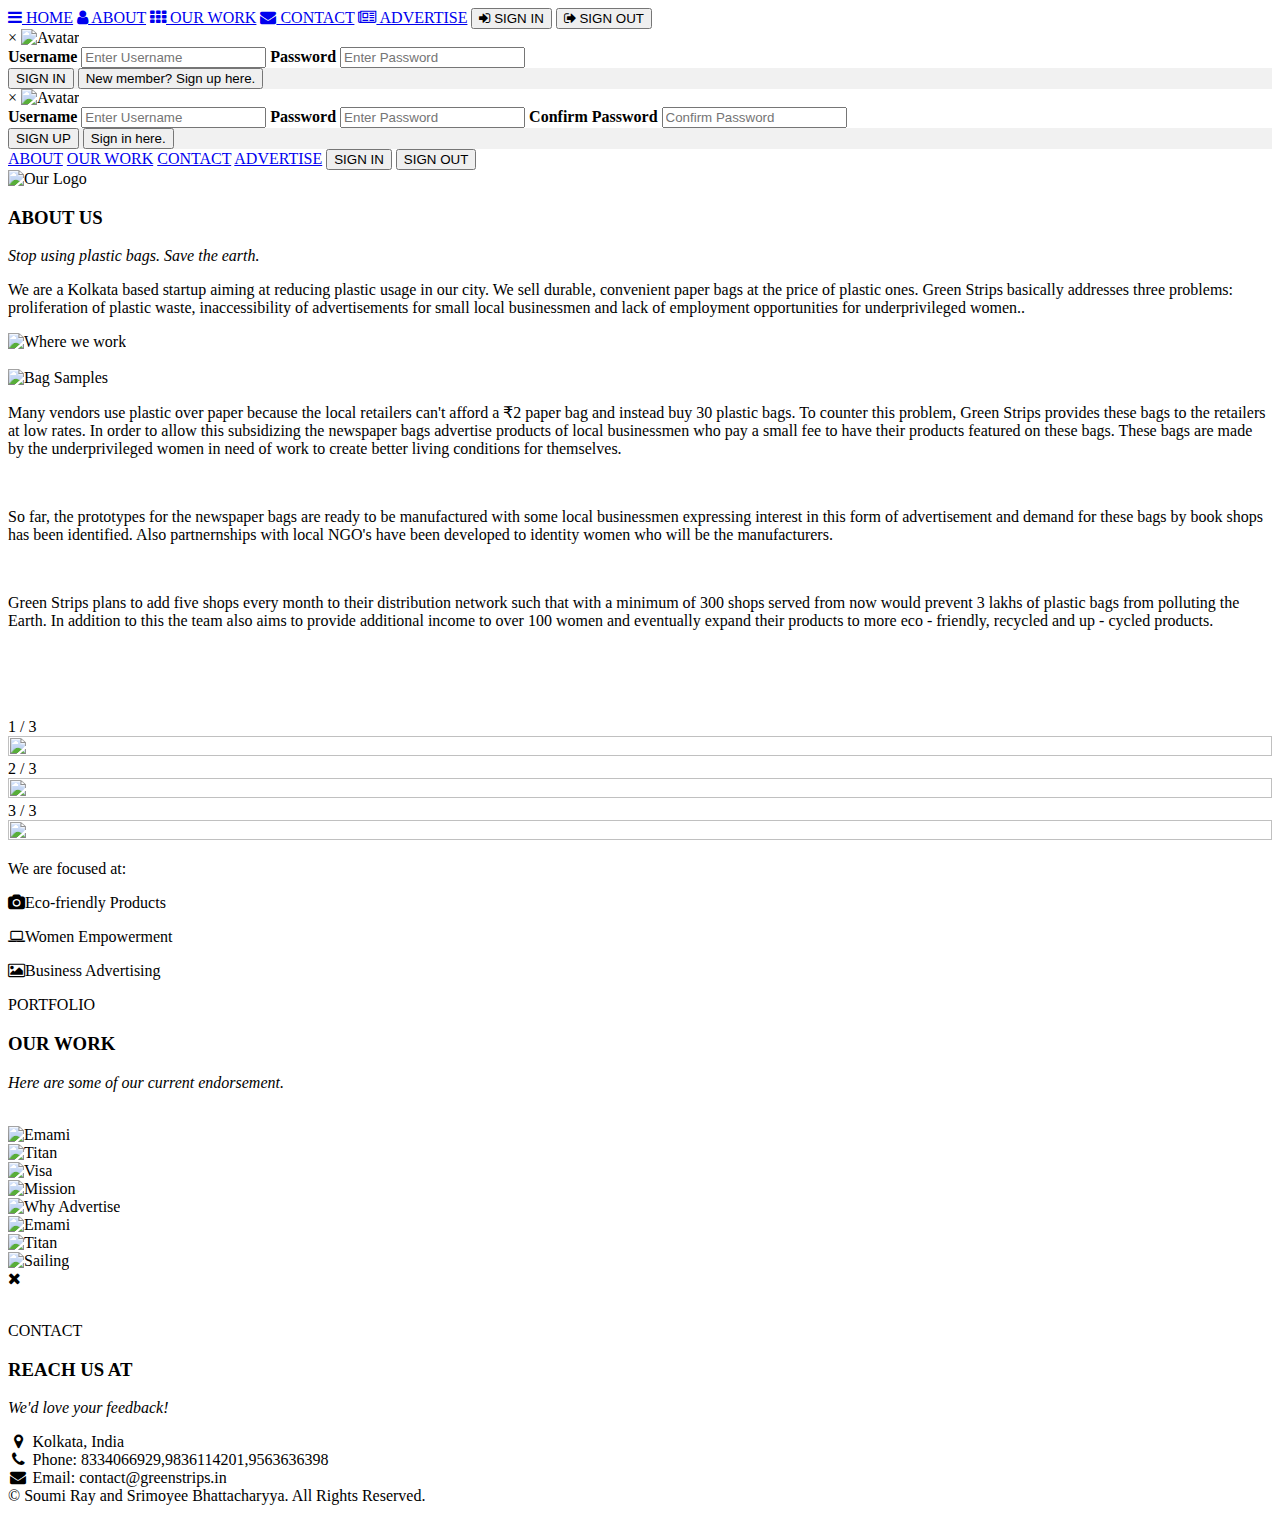
==== commit afe5620c: "Fixed mobile view issue. Added advertise forms" ====
--- a/app/src/ui/index.html
+++ b/app/src/ui/index.html
@@ -12,7 +12,6 @@
 </head>
 
 <body>
-
 <!-- Navbar (sit on top) -->
 <div class="w3-top">
   <div class="w3-bar w3-text-white" id="myNavbar">
@@ -23,7 +22,7 @@
     <a href="#about" class="w3-bar-item w3-button w3-hide-small"><i class="fa fa-user"></i> ABOUT</a>
     <a href="#portfolio" class="w3-bar-item w3-button w3-hide-small"><i class="fa fa-th"></i> OUR WORK</a>
     <a href="#contact" class="w3-bar-item w3-button w3-hide-small"><i class="fa fa-envelope"></i> CONTACT</a>
-    <a href="advertise.html" class="w3-bar-item w3-button w3-hide-small"><i class="fa fa-newspaper-o"></i> ADVERTISE</a>
+    <a href="./ui/Soumi-advertise1.html" class="w3-bar-item w3-button w3-hide-small"><i class="fa fa-newspaper-o"></i> ADVERTISE</a>
     <button id="navSignin" onclick="document.getElementById('id01').style.display='block'" class="w3-bar-item w3-button w3-hide-small w3-right w3-hover-red;"><i class="fa fa-sign-in "></i> SIGN IN </button>
     <button id="navSignout" class="w3-bar-item w3-button w3-hide-small w3-right w3-hover-red;"><i class="fa fa-sign-out"></i> SIGN OUT</button>
   </div>
@@ -44,7 +43,7 @@
   		</div>
 
   		<div class="container" style="background-color:#f1f1f1">
-    		<input id="signin" type="submit" value="SIGN IN">
+    		<button id="signin" type="button" onclick="SignIn()">SIGN IN</button>
         <button type="button" id="btnchange" onclick="document.getElementById('id01').style.display='none'; document.getElementById('id02').style.display='block';" >New member? Sign up here.</button>
   		</div>
 		  </form>
@@ -55,7 +54,7 @@
     <div id="id02" class="modal">
       <div id="signupform" class="modal-content animate">
         <div class="imgcontainer">
-        <span onclick="document.getElementById('id02').style.display='none'" class="close" title="Close">&times;</span>
+        <span onclick="signupClose()" class="close" title="Close">&times;</span>
         <img src="./ui/images/signin.jpg" alt="Avatar" class="avatar">
         </div>
 
@@ -73,19 +72,20 @@
         </div>
 
         <div class="container" style="background-color:#f1f1f1">
-        <button id="signup" type="submit">SIGN UP</button>
+        <button id="signup" type="submit" onclick="SignUp()">SIGN UP</button>
         <button type="button" id="btnchange" onclick="document.getElementById('id02').style.display='none'; document.getElementById('id01').style.display='block';">Sign in here.</button>
         </div>
       </div>
     </div>
 
   <!-- Navbar on small screens -->
-  <div id="navDemo" class="w3-bar-block w3-white w3-hide w3-hide-large w3-hide-medium">
+  <div id="navDemo" class="w3-bar-block w3-black w3-hide w3-hide-large w3-hide-medium">
     <a href="#about" class="w3-bar-item w3-button" onclick="toggleFunction()">ABOUT</a>
     <a href="#portfolio" class="w3-bar-item w3-button" onclick="toggleFunction()">OUR WORK</a>
     <a href="#contact" class="w3-bar-item w3-button" onclick="toggleFunction()">CONTACT</a>
-	<a href="signin.html" class="w3-bar-item w3-button w3-hide-small"><i class="fa fa-sign-in"></i> SIGN IN</a>
-	<a href="advertise.html" class="w3-bar-item w3-button w3-hide-small"><i class="fa fa-newspaper-o"></i> ADVERTISE</a>
+    <a href="./ui/Soumi-advertise1.html" class="w3-bar-item w3-button"> ADVERTISE</a>
+    <button id="navSignin" onclick="toggleFunction(); document.getElementById('id01').style.display='block';" class="w3-bar-item w3-button">SIGN IN</button>
+    <button id="navSignout" class="w3-bar-item w3-button"> SIGN OUT</button>
   </div>
 </div>
 
@@ -240,26 +240,26 @@
 </div>
 
 <!-- Container (Contact Section) -->
-<div class="w3-content w3-container w3-padding-64" id="contact">
+<div class="w3-content w3-container" id="contact">
   <h3 class="w3-center">REACH US AT</h3>
   <p class="w3-center"><em>We'd love your feedback!</em></p>
 
-  <div class="w3-row w3-padding-32 w3-section">
+  <div class="w3-row w3-section">
     <div class="w3-col m4 w3-container">
     </div>
-    <div class="w3-col m8 w3-panel">
-      <div class="w3-large w3-margin-bottom">
+    <div class="w3-col m8">
+      <div class="w3-margin-bottom">
         <i class="fa fa-map-marker fa-fw w3-hover-text-black w3-xlarge w3-margin-right"></i> Kolkata, India<br>
-        <i class="fa fa-phone fa-fw w3-hover-text-black w3-xlarge w3-margin-right"></i> Phone: 8334066929,9836114201,9563636398<br>
+        <i class="fa fa-phone fa-fw w3-hover-text-black w3-xlarge w3-margin-right"></i> <span>Phone: 8334066929,9836114201,9563636398</span><br>
         <i class="fa fa-envelope fa-fw w3-hover-text-black w3-xlarge w3-margin-right"></i> Email: contact@greenstrips.in<br>
       </div>
     </div>
   </div>
 </div>
-
 <footer>
 &copy; Soumi Ray and Srimoyee Bhattacharyya. All Rights Reserved.</p>
 </footer>
+
 <script src="./ui/script.js"></script>
 <script src="https://github.com/hasura/js-sdk/releases/download/v0.1.3/hasura.min.js"></script>
 <script>
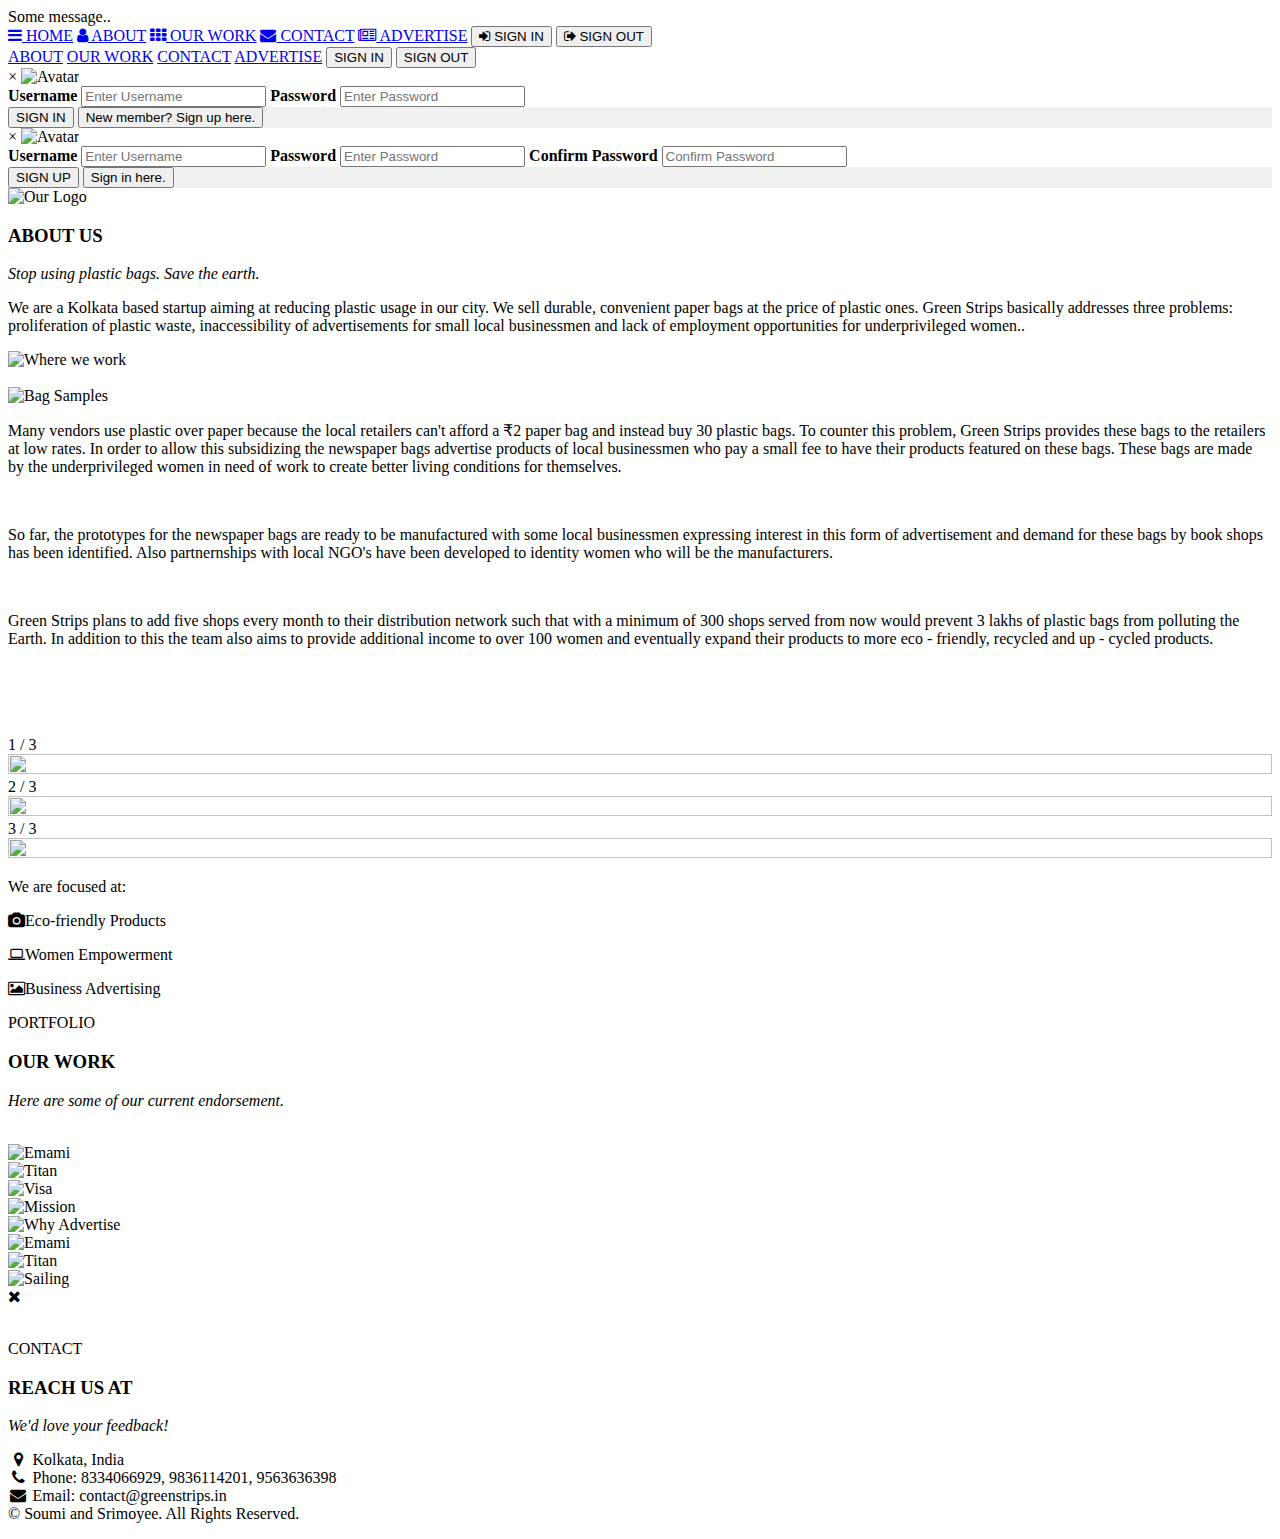
==== commit 379a9981: "Implemented login, logout and altered styles" ====
--- a/app/src/ui/index.html
+++ b/app/src/ui/index.html
@@ -12,6 +12,9 @@
 </head>
 
 <body>
+<!--snackbar to show confirmations or error messages-->
+<div id="snackbar">Some message..</div>
+
 <!-- Navbar (sit on top) -->
 <div class="w3-top">
   <div class="w3-bar w3-text-white" id="myNavbar">
@@ -20,11 +23,21 @@
     </a>
     <a href="#home" class="w3-bar-item w3-button">HOME</a>
     <a href="#about" class="w3-bar-item w3-button w3-hide-small"><i class="fa fa-user"></i> ABOUT</a>
-    <a href="#portfolio" class="w3-bar-item w3-button w3-hide-small"><i class="fa fa-th"></i> OUR WORK</a>
+    <a href="#work" class="w3-bar-item w3-button w3-hide-small"><i class="fa fa-th"></i> OUR WORK</a>
     <a href="#contact" class="w3-bar-item w3-button w3-hide-small"><i class="fa fa-envelope"></i> CONTACT</a>
     <a href="./ui/Soumi-advertise1.html" class="w3-bar-item w3-button w3-hide-small"><i class="fa fa-newspaper-o"></i> ADVERTISE</a>
     <button id="navSignin" onclick="document.getElementById('id01').style.display='block'" class="w3-bar-item w3-button w3-hide-small w3-right w3-hover-red;"><i class="fa fa-sign-in "></i> SIGN IN </button>
-    <button id="navSignout" class="w3-bar-item w3-button w3-hide-small w3-right w3-hover-red;"><i class="fa fa-sign-out"></i> SIGN OUT</button>
+    <button id="navSignout" class="w3-bar-item w3-button w3-hide-small w3-right w3-hover-red;" type="button" onclick="SignOut();"><i class="fa fa-sign-out"></i> SIGN OUT</button>
+  </div>
+
+    <!-- Navbar on small screens -->
+  <div id="navDemo" class="w3-bar-block w3-black w3-hide w3-hide-large w3-hide-medium">
+    <a href="#about" class="w3-bar-item w3-button" onclick="toggleFunction()">ABOUT</a>
+    <a href="#work" class="w3-bar-item w3-button" onclick="toggleFunction()">OUR WORK</a>
+    <a href="#contact" class="w3-bar-item w3-button" onclick="toggleFunction()">CONTACT</a>
+    <a href="./ui/Soumi-advertise1.html" class="w3-bar-item w3-button"> ADVERTISE</a>
+    <button id="snavSignin" onclick="toggleFunction(); document.getElementById('id01').style.display='block';" class="w3-bar-item w3-button" type="button">SIGN IN</button>
+    <button id="snavSignout" class="w3-bar-item w3-button" type="button" onclick="toggleFunction();SignOut();"> SIGN OUT</button>
   </div>
   <!--SIGN IN PAGE STARTS HERE-->
 		<div id="id01" class="modal">
@@ -40,10 +53,13 @@
 
     		<label><b>Password</b></label>
     		<input type="password" placeholder="Enter Password" name="psw" id="password" required>
+
+        <div id="error-msg-in"></div>
+        <div id="success-msg-in"></div>
   		</div>
 
   		<div class="container" style="background-color:#f1f1f1">
-    		<button id="signin" type="button" onclick="SignIn()">SIGN IN</button>
+    		<button id="signin" class="submit-btn" type="button" onclick="SignIn()">SIGN IN</button>
         <button type="button" id="btnchange" onclick="document.getElementById('id01').style.display='none'; document.getElementById('id02').style.display='block';" >New member? Sign up here.</button>
   		</div>
 		  </form>
@@ -67,28 +83,18 @@
 
         <label><b>Confirm Password</b></label>
         <input type="password" id="cpwd" placeholder="Confirm Password" name="psw" required>
+
         <div id="error-msg"></div>
         <div id="success-msg"></div>
         </div>
 
         <div class="container" style="background-color:#f1f1f1">
-        <button id="signup" type="submit" onclick="SignUp()">SIGN UP</button>
+        <button class="submit-btn" id="signup" type="submit" onclick="SignUp()">SIGN UP</button>
         <button type="button" id="btnchange" onclick="document.getElementById('id02').style.display='none'; document.getElementById('id01').style.display='block';">Sign in here.</button>
         </div>
       </div>
     </div>
-
-  <!-- Navbar on small screens -->
-  <div id="navDemo" class="w3-bar-block w3-black w3-hide w3-hide-large w3-hide-medium">
-    <a href="#about" class="w3-bar-item w3-button" onclick="toggleFunction()">ABOUT</a>
-    <a href="#portfolio" class="w3-bar-item w3-button" onclick="toggleFunction()">OUR WORK</a>
-    <a href="#contact" class="w3-bar-item w3-button" onclick="toggleFunction()">CONTACT</a>
-    <a href="./ui/Soumi-advertise1.html" class="w3-bar-item w3-button"> ADVERTISE</a>
-    <button id="navSignin" onclick="toggleFunction(); document.getElementById('id01').style.display='block';" class="w3-bar-item w3-button">SIGN IN</button>
-    <button id="navSignout" class="w3-bar-item w3-button"> SIGN OUT</button>
-  </div>
-</div>
-
+</div>
 <!-- First Parallax Image with Logo Text -->
 <div class="bgimg-1 w3-display-container w3-opacity-min" id="home">
   <div class="w3-display-middle" style="white-space:nowrap;">
@@ -180,7 +186,7 @@
 </div>
 
 <!-- Container (Portfolio Section) -->
-<div class="w3-content w3-container w3-padding-64" id="portfolio">
+<div class="w3-content w3-container w3-padding-64" id="work">
   <h3 class="w3-center">OUR WORK</h3>
   <p class="w3-center"><em>Here are some of our current endorsement.</em></p><br>
 
@@ -250,14 +256,14 @@
     <div class="w3-col m8">
       <div class="w3-margin-bottom">
         <i class="fa fa-map-marker fa-fw w3-hover-text-black w3-xlarge w3-margin-right"></i> Kolkata, India<br>
-        <i class="fa fa-phone fa-fw w3-hover-text-black w3-xlarge w3-margin-right"></i> <span>Phone: 8334066929,9836114201,9563636398</span><br>
+        <i class="fa fa-phone fa-fw w3-hover-text-black w3-xlarge w3-margin-right"></i> <span>Phone: 8334066929, 9836114201, 9563636398</span><br>
         <i class="fa fa-envelope fa-fw w3-hover-text-black w3-xlarge w3-margin-right"></i> Email: contact@greenstrips.in<br>
       </div>
     </div>
   </div>
 </div>
 <footer>
-&copy; Soumi Ray and Srimoyee Bhattacharyya. All Rights Reserved.</p>
+&copy; Soumi and Srimoyee. All Rights Reserved.</p>
 </footer>
 
 <script src="./ui/script.js"></script>
